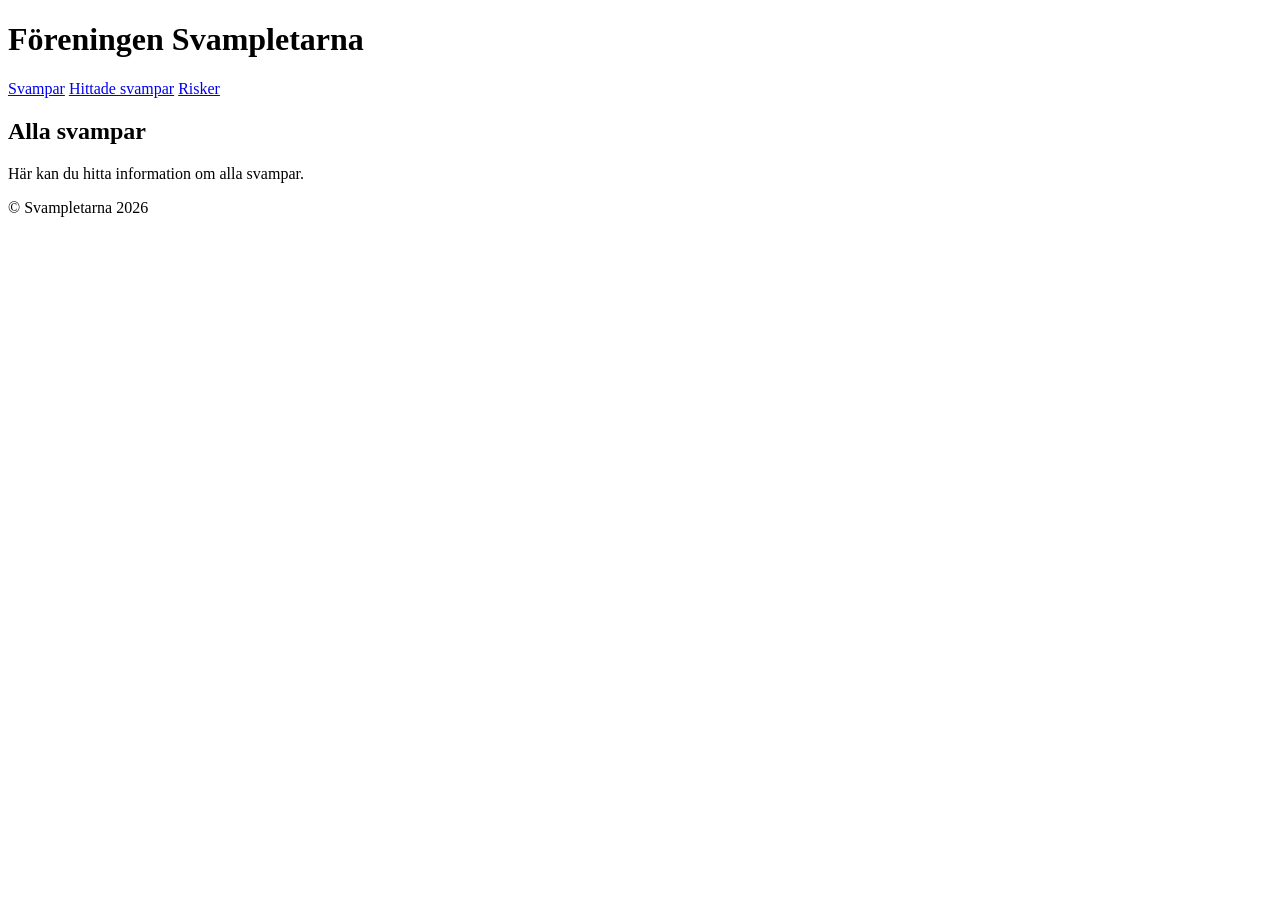
==== allSvampar.html @ 381b694b "grundkod" ====
<!DOCTYPE html>
<html lang="sv">
<head>
    <meta charset="UTF-8">
    <meta name="viewport" content="width=device-width, initial-scale=1.0">
    <title>Svampletarna - Alla svampar</title>
    <link rel="stylesheet" href="style.css">
    <script src="script.js" defer></script>

</head>
<body>

    <header>
        <h1>Föreningen Svampletarna</h1>

        <nav>
            <a href="index.html" class="nav.btn">Svampar</a>
            <a href="hittade.html" class="nav.btn">Hittade svampar</a>
            <a href="risker.html" class="nav.btn">Risker</a>
        </nav>
    </header>

    <main>
        <section>
            <h2>Alla svampar</h2>
            <p>Här kan du hitta information om alla svampar.</p>

            <div id="svamp-grid">

            </div>
        </section>
    </main>

    <footer>
        <p>&copy; Svampletarna 2026</p>
    </footer>
</body>
</html>
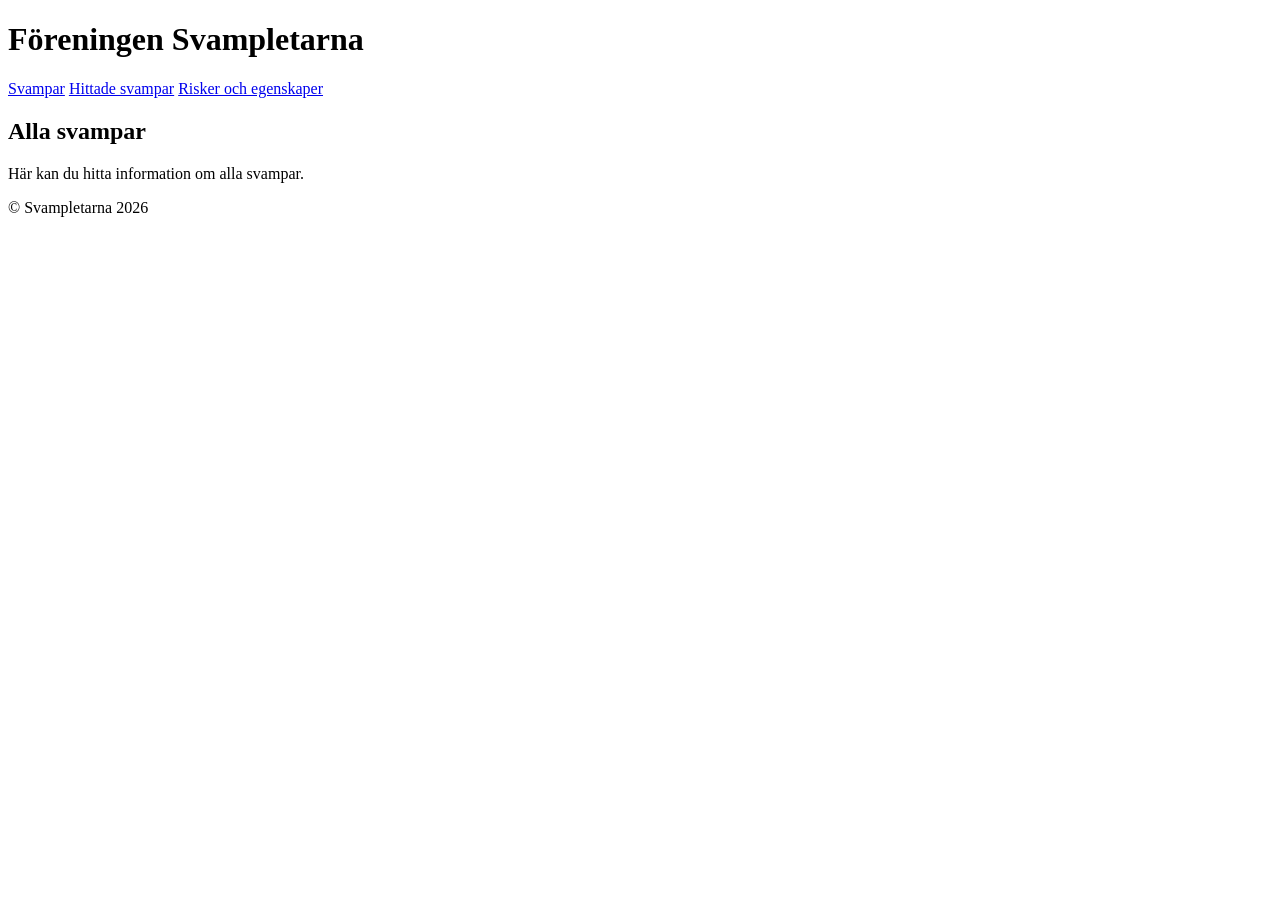
==== commit da9d1406: "new coment" ====
--- a/allSvampar.html
+++ b/allSvampar.html
@@ -10,27 +10,33 @@
 </head>
 <body>
 
+    <!--Sidhuvud: Översta blocket som ska innehålla föreningen namn och meny till de andra sidorna-->
     <header>
         <h1>Föreningen Svampletarna</h1>
 
+        <!--Navigationsmeny: Länkarna som leder till de andra sidorna -->
         <nav>
-            <a href="index.html" class="nav.btn">Svampar</a>
-            <a href="hittade.html" class="nav.btn">Hittade svampar</a>
-            <a href="risker.html" class="nav.btn">Risker</a>
+            <a href="index.html">Svampar</a>
+            <a href="hittade.html">Hittade svampar</a>
+            <a href="risker.html">Risker och egenskaper</a>
         </nav>
     </header>
 
+    <!--Huvudinnehåll: Här är det unika huvudinnehållet till just den här sidan -->
     <main>
         <section>
             <h2>Alla svampar</h2>
             <p>Här kan du hitta information om alla svampar.</p>
 
+            <!--Detta är en tomm element som ska funka som 
+                kroppen till script koden-->
             <div id="svamp-grid">
 
             </div>
         </section>
     </main>
 
+    <!--Sidfot: Nedersta blocket som ska innehålla copyright-information -->
     <footer>
         <p>&copy; Svampletarna 2026</p>
     </footer>
